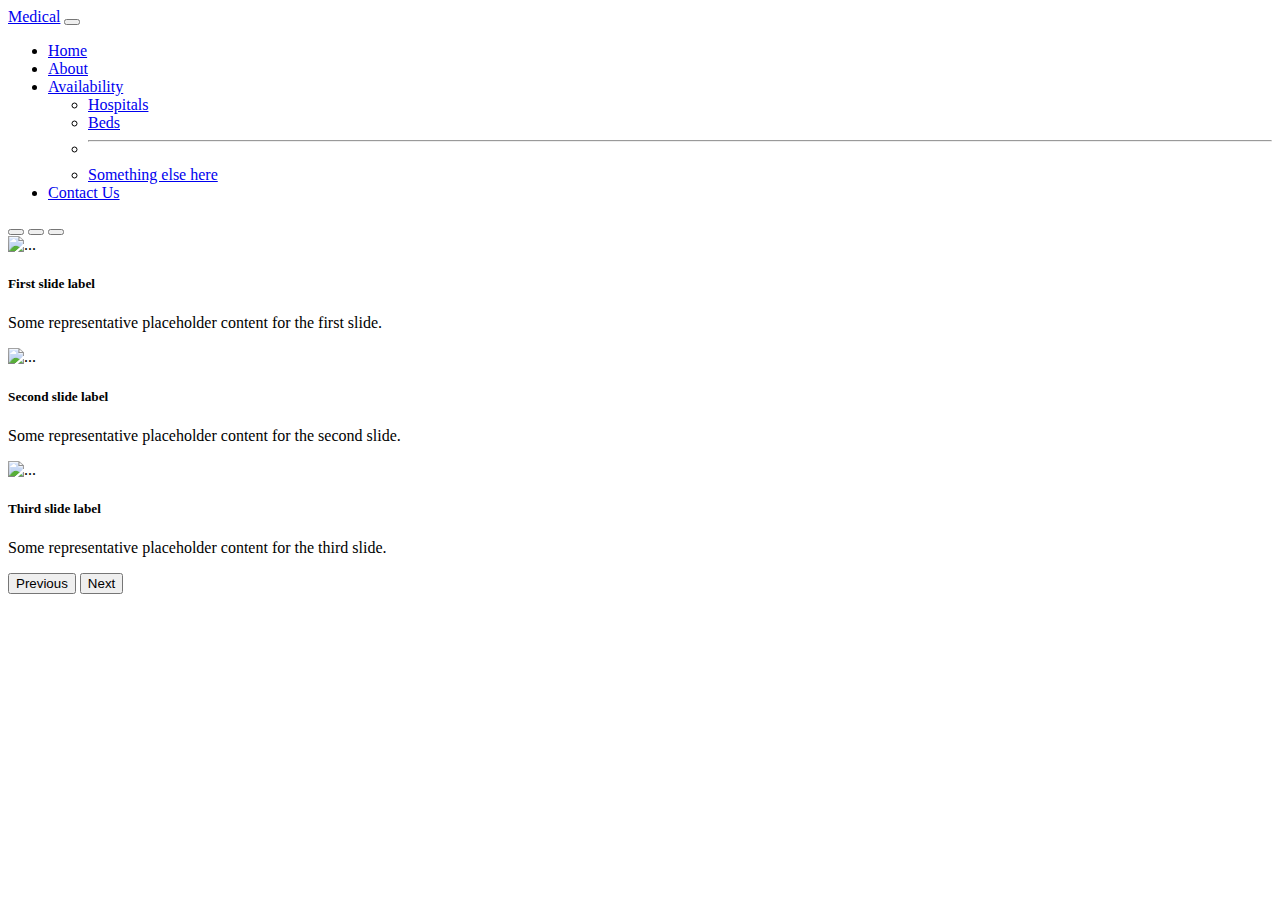
==== index.html @ 0d900bf3 "created nev bar and carosel slider" ====
<!doctype html>
<html lang="en">

<head>
    <!-- Required meta tags -->
    <meta charset="utf-8">
    <meta name="viewport" content="width=device-width, initial-scale=1">

    <!-- Bootstrap CSS -->
    <link href="https://cdn.jsdelivr.net/npm/bootstrap@5.1.0/dist/css/bootstrap.min.css" rel="stylesheet"
        integrity="sha384-KyZXEAg3QhqLMpG8r+8fhAXLRk2vvoC2f3B09zVXn8CA5QIVfZOJ3BCsw2P0p/We" crossorigin="anonymous">

    <title>Covid 19 Hospital Availability</title>
</head>

<body>
    <nav class="navbar navbar-expand-lg navbar-dark bg-dark">
        <div class="container-fluid">
            <a class="navbar-brand" href="#">Medical</a>
            <button class="navbar-toggler" type="button" data-bs-toggle="collapse"
                data-bs-target="#navbarSupportedContent" aria-controls="navbarSupportedContent" aria-expanded="false"
                aria-label="Toggle navigation">
                <span class="navbar-toggler-icon"></span>
            </button>
            <div class="collapse navbar-collapse" id="navbarSupportedContent">
                <ul class="navbar-nav me-auto mb-2 mb-lg-0">
                    <li class="nav-item">
                        <a class="nav-link active" aria-current="page" href="#">Home</a>
                    </li>
                    <li class="nav-item">
                        <a class="nav-link" href="#">About</a>
                    </li>
                    <li class="nav-item dropdown">
                        <a class="nav-link dropdown-toggle" href="#" id="navbarDropdown" role="button"
                            data-bs-toggle="dropdown" aria-expanded="false">
                            Availability
                        </a>
                        <ul class="dropdown-menu" aria-labelledby="navbarDropdown">
                            <li><a class="dropdown-item" href="#">Hospitals</a></li>
                            <li><a class="dropdown-item" href="#">Beds</a></li>
                            <li>
                                <hr class="dropdown-divider">
                            </li>
                            <li><a class="dropdown-item" href="#">Something else here</a></li>
                        </ul>
                    </li>
                    <li class="nav-item">
                        <a class="nav-link" href="#">Contact Us</a>
                    </li>
                </ul>
            </div>
        </div>
    </nav>

    <div id="carouselExampleCaptions" class="carousel slide" data-bs-ride="carousel">
        <div class="carousel-indicators">
            <button type="button" data-bs-target="#carouselExampleCaptions" data-bs-slide-to="0" class="active"
                aria-current="true" aria-label="Slide 1"></button>
            <button type="button" data-bs-target="#carouselExampleCaptions" data-bs-slide-to="1"
                aria-label="Slide 2"></button>
            <button type="button" data-bs-target="#carouselExampleCaptions" data-bs-slide-to="2"
                aria-label="Slide 3"></button>
        </div>
        <div class="carousel-inner">
            <div class="carousel-item active">
                <img src="https://source.unsplash.com/1400x500/?hospital" class="d-block w-100" alt="...">
                <div class="carousel-caption d-none d-md-block">
                    <h5>First slide label</h5>
                    <p>Some representative placeholder content for the first slide.</p>
                </div>
            </div>
            <div class="carousel-item">
                <img src="https://source.unsplash.com/1400x500/?hospital bed" class="d-block w-100" alt="...">
                <div class="carousel-caption d-none d-md-block">
                    <h5>Second slide label</h5>
                    <p>Some representative placeholder content for the second slide.</p>
                </div>
            </div>
            <div class="carousel-item">
                <img src="https://source.unsplash.com/1400x500/?covid 19" class="d-block w-100" alt="...">
                <div class="carousel-caption d-none d-md-block">
                    <h5>Third slide label</h5>
                    <p>Some representative placeholder content for the third slide.</p>
                </div>
            </div>
        </div>
        <button class="carousel-control-prev" type="button" data-bs-target="#carouselExampleCaptions"
            data-bs-slide="prev">
            <span class="carousel-control-prev-icon" aria-hidden="true"></span>
            <span class="visually-hidden">Previous</span>
        </button>
        <button class="carousel-control-next" type="button" data-bs-target="#carouselExampleCaptions"
            data-bs-slide="next">
            <span class="carousel-control-next-icon" aria-hidden="true"></span>
            <span class="visually-hidden">Next</span>
        </button>
    </div>
    
    <script src="https://cdn.jsdelivr.net/npm/@popperjs/core@2.9.3/dist/umd/popper.min.js" integrity="sha384-eMNCOe7tC1doHpGoWe/6oMVemdAVTMs2xqW4mwXrXsW0L84Iytr2wi5v2QjrP/xp" crossorigin="anonymous"></script>
    <script src="https://cdn.jsdelivr.net/npm/bootstrap@5.1.0/dist/js/bootstrap.min.js" integrity="sha384-cn7l7gDp0eyniUwwAZgrzD06kc/tftFf19TOAs2zVinnD/C7E91j9yyk5//jjpt/" crossorigin="anonymous"></script>
    
</body>

</html>
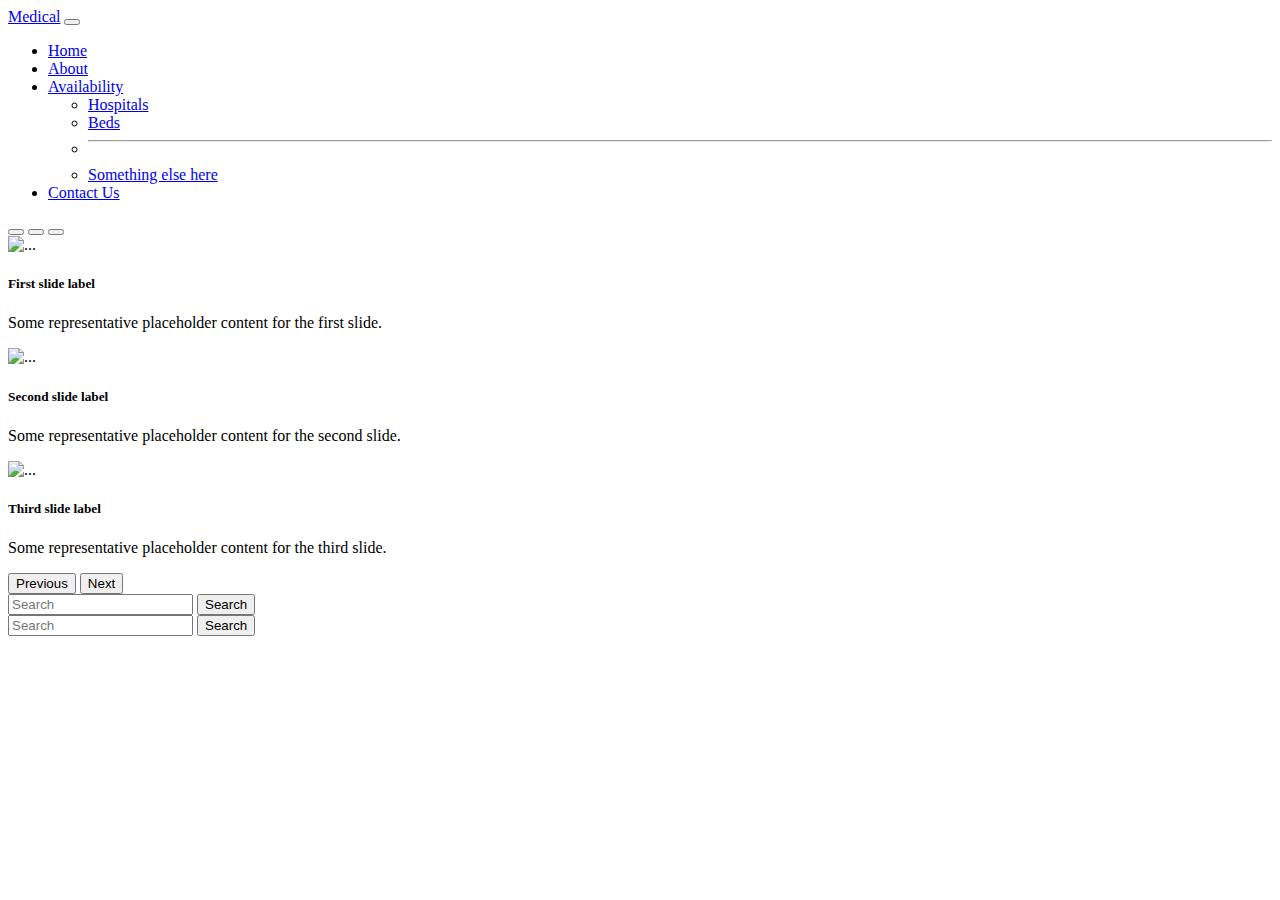
==== commit 4a52736c: "created nev bar and carosel slider" ====
--- a/index.html
+++ b/index.html
@@ -63,21 +63,21 @@
         </div>
         <div class="carousel-inner">
             <div class="carousel-item active">
-                <img src="https://source.unsplash.com/1400x500/?hospital" class="d-block w-100" alt="...">
+                <img src="https://source.unsplash.com/2000x400/?hospital" class="d-block w-100" alt="...">
                 <div class="carousel-caption d-none d-md-block">
                     <h5>First slide label</h5>
                     <p>Some representative placeholder content for the first slide.</p>
                 </div>
             </div>
             <div class="carousel-item">
-                <img src="https://source.unsplash.com/1400x500/?hospital bed" class="d-block w-100" alt="...">
+                <img src="https://source.unsplash.com/2000x400/?hospital" class="d-block w-100" alt="...">
                 <div class="carousel-caption d-none d-md-block">
                     <h5>Second slide label</h5>
                     <p>Some representative placeholder content for the second slide.</p>
                 </div>
             </div>
             <div class="carousel-item">
-                <img src="https://source.unsplash.com/1400x500/?covid 19" class="d-block w-100" alt="...">
+                <img src="https://source.unsplash.com/2000x400/?covid 19" class="d-block w-100" alt="...">
                 <div class="carousel-caption d-none d-md-block">
                     <h5>Third slide label</h5>
                     <p>Some representative placeholder content for the third slide.</p>
@@ -95,10 +95,32 @@
             <span class="visually-hidden">Next</span>
         </button>
     </div>
-    
-    <script src="https://cdn.jsdelivr.net/npm/@popperjs/core@2.9.3/dist/umd/popper.min.js" integrity="sha384-eMNCOe7tC1doHpGoWe/6oMVemdAVTMs2xqW4mwXrXsW0L84Iytr2wi5v2QjrP/xp" crossorigin="anonymous"></script>
-    <script src="https://cdn.jsdelivr.net/npm/bootstrap@5.1.0/dist/js/bootstrap.min.js" integrity="sha384-cn7l7gDp0eyniUwwAZgrzD06kc/tftFf19TOAs2zVinnD/C7E91j9yyk5//jjpt/" crossorigin="anonymous"></script>
-    
+    <nav class="navbar navbar-light bg-light">
+        <div class="container-fluid">
+            <form class="d-flex">
+                <input class="form-control me-2" type="search" placeholder="Search" aria-label="Search">
+                <button class="btn btn-outline-success" type="submit">Search</button>
+            </form>
+        </div>
+    </nav>
+
+
+    <nav class="navbar navbar-light bg-light">
+        <div class="container-fluid">
+            <form class="d-flex">
+                <input class="form-control me-2" type="search" placeholder="Search" aria-label="Search">
+                <button class="btn btn-outline-success" type="submit">Search</button>
+            </form>
+        </div>
+    </nav>
+
+    <script src="https://cdn.jsdelivr.net/npm/@popperjs/core@2.9.3/dist/umd/popper.min.js"
+        integrity="sha384-eMNCOe7tC1doHpGoWe/6oMVemdAVTMs2xqW4mwXrXsW0L84Iytr2wi5v2QjrP/xp"
+        crossorigin="anonymous"></script>
+    <script src="https://cdn.jsdelivr.net/npm/bootstrap@5.1.0/dist/js/bootstrap.min.js"
+        integrity="sha384-cn7l7gDp0eyniUwwAZgrzD06kc/tftFf19TOAs2zVinnD/C7E91j9yyk5//jjpt/"
+        crossorigin="anonymous"></script>
+
 </body>
 
 </html>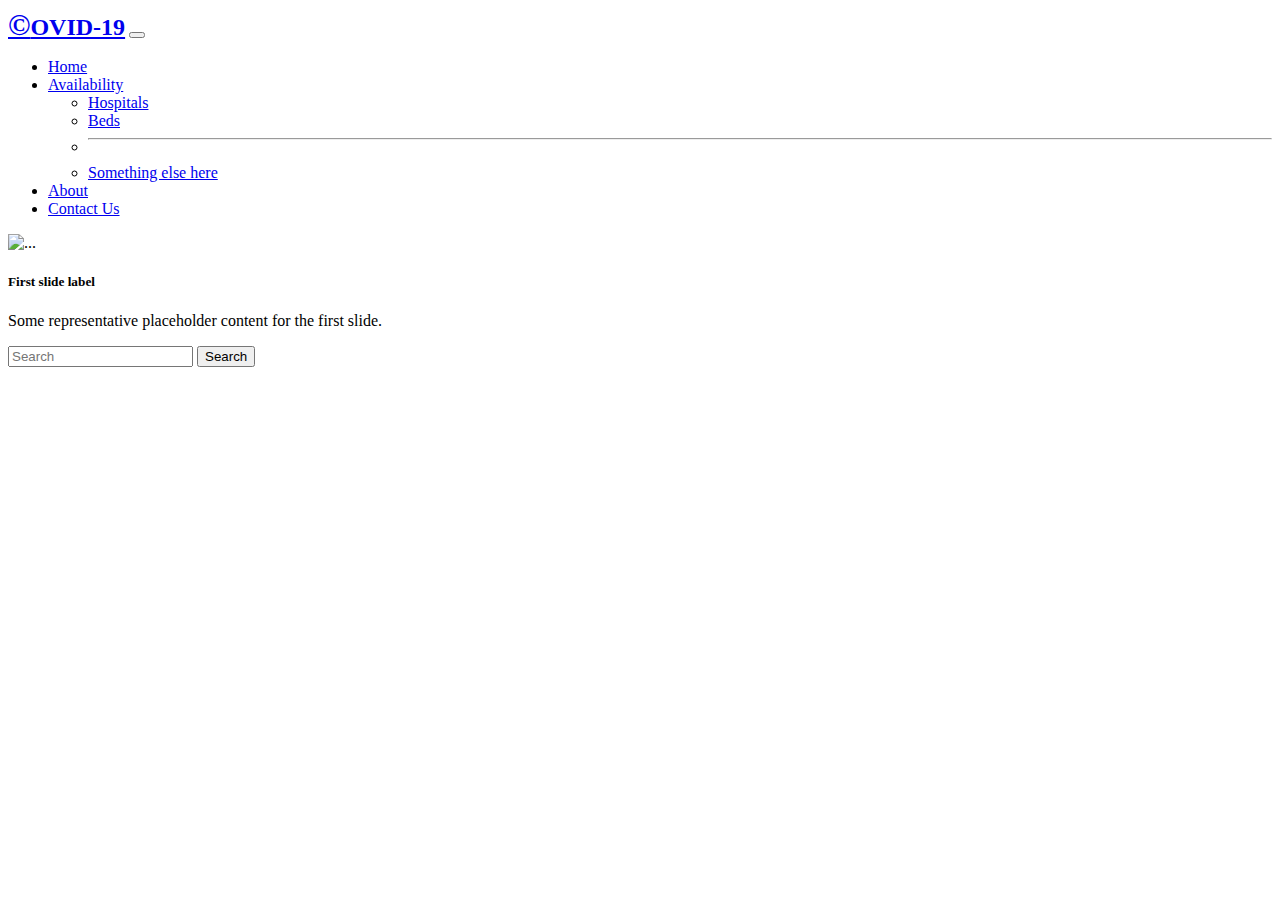
==== commit 23f6fbc4: "-nav_bar_changed to center -added_font-awsome-link -added_2_column_section -removed_carousel and set" ====
--- a/index.html
+++ b/index.html
@@ -8,116 +8,85 @@
 
     <!-- Bootstrap CSS -->
     <link href="https://cdn.jsdelivr.net/npm/bootstrap@5.1.0/dist/css/bootstrap.min.css" rel="stylesheet"
-        integrity="sha384-KyZXEAg3QhqLMpG8r+8fhAXLRk2vvoC2f3B09zVXn8CA5QIVfZOJ3BCsw2P0p/We" crossorigin="anonymous">
-
+          integrity="sha384-KyZXEAg3QhqLMpG8r+8fhAXLRk2vvoC2f3B09zVXn8CA5QIVfZOJ3BCsw2P0p/We" crossorigin="anonymous">
+    <link rel="stylesheet" href="https://maxcdn.bootstrapcdn.com/font-awesome/4.7.0/css/font-awesome.min.css">
     <title>Covid 19 Hospital Availability</title>
 </head>
 
 <body>
-    <nav class="navbar navbar-expand-lg navbar-dark bg-dark">
-        <div class="container-fluid">
-            <a class="navbar-brand" href="#">Medical</a>
-            <button class="navbar-toggler" type="button" data-bs-toggle="collapse"
+<nav class="navbar navbar-expand-md navbar-light bg-white">
+    <div class="container-fluid">
+        <a class="navbar-brand" href="#" style="font-size:24px; font-weight:600;"><span
+                style="font-size:30px;">&copy;</span>OVID-19</a>
+        <button class="navbar-toggler" type="button" data-bs-toggle="collapse"
                 data-bs-target="#navbarSupportedContent" aria-controls="navbarSupportedContent" aria-expanded="false"
                 aria-label="Toggle navigation">
-                <span class="navbar-toggler-icon"></span>
-            </button>
-            <div class="collapse navbar-collapse" id="navbarSupportedContent">
-                <ul class="navbar-nav me-auto mb-2 mb-lg-0">
-                    <li class="nav-item">
-                        <a class="nav-link active" aria-current="page" href="#">Home</a>
-                    </li>
-                    <li class="nav-item">
-                        <a class="nav-link" href="#">About</a>
-                    </li>
-                    <li class="nav-item dropdown">
-                        <a class="nav-link dropdown-toggle" href="#" id="navbarDropdown" role="button"
-                            data-bs-toggle="dropdown" aria-expanded="false">
-                            Availability
-                        </a>
-                        <ul class="dropdown-menu" aria-labelledby="navbarDropdown">
-                            <li><a class="dropdown-item" href="#">Hospitals</a></li>
-                            <li><a class="dropdown-item" href="#">Beds</a></li>
-                            <li>
-                                <hr class="dropdown-divider">
-                            </li>
-                            <li><a class="dropdown-item" href="#">Something else here</a></li>
-                        </ul>
-                    </li>
-                    <li class="nav-item">
-                        <a class="nav-link" href="#">Contact Us</a>
-                    </li>
-                </ul>
+            <span class="navbar-toggler-icon"></span>
+        </button>
+        <div class="collapse navbar-collapse" id="navbarSupportedContent">
+            <ul class="navbar-nav m-auto mb-2 mb-lg-0">
+                <li class="nav-item">
+                    <a class="nav-link active" aria-current="page" href="#">Home</a>
+                </li>
+                <li class="nav-item dropdown">
+                    <a class="nav-link dropdown-toggle" href="#" id="navbarDropdown" role="button"
+                       data-bs-toggle="dropdown" aria-expanded="false">
+                        Availability
+                    </a>
+                    <ul class="dropdown-menu" aria-labelledby="navbarDropdown">
+                        <li><a class="dropdown-item" href="#">Hospitals</a></li>
+                        <li><a class="dropdown-item" href="#">Beds</a></li>
+                        <li>
+                            <hr class="dropdown-divider">
+                        </li>
+                        <li><a class="dropdown-item" href="#">Something else here</a></li>
+                    </ul>
+                </li>
+                <li class="nav-item">
+                    <a class="nav-link" href="#">About</a>
+                </li>
+                <li class="nav-item">
+                    <a class="nav-link" href="#">Contact Us</a>
+                </li>
+            </ul>
+            <ul class="ml-auto">
+                <div style="min-width:150px;"></div>
+            </ul>
+        </div>
+    </div>
+</nav>
+
+<div id="carouselExampleCaptions" class="carousel slide" data-bs-ride="carousel">
+    <div class="carousel-inner">
+        <div class="carousel-item active">
+            <img src="https://source.unsplash.com/2000x400/?hospital" class="d-block w-100" alt="...">
+            <div class="carousel-caption d-none d-md-block">
+                <h5>First slide label</h5>
+                <p>Some representative placeholder content for the first slide.</p>
             </div>
         </div>
-    </nav>
-
-    <div id="carouselExampleCaptions" class="carousel slide" data-bs-ride="carousel">
-        <div class="carousel-indicators">
-            <button type="button" data-bs-target="#carouselExampleCaptions" data-bs-slide-to="0" class="active"
-                aria-current="true" aria-label="Slide 1"></button>
-            <button type="button" data-bs-target="#carouselExampleCaptions" data-bs-slide-to="1"
-                aria-label="Slide 2"></button>
-            <button type="button" data-bs-target="#carouselExampleCaptions" data-bs-slide-to="2"
-                aria-label="Slide 3"></button>
-        </div>
-        <div class="carousel-inner">
-            <div class="carousel-item active">
-                <img src="https://source.unsplash.com/2000x400/?hospital" class="d-block w-100" alt="...">
-                <div class="carousel-caption d-none d-md-block">
-                    <h5>First slide label</h5>
-                    <p>Some representative placeholder content for the first slide.</p>
-                </div>
-            </div>
-            <div class="carousel-item">
-                <img src="https://source.unsplash.com/2000x400/?hospital" class="d-block w-100" alt="...">
-                <div class="carousel-caption d-none d-md-block">
-                    <h5>Second slide label</h5>
-                    <p>Some representative placeholder content for the second slide.</p>
-                </div>
-            </div>
-            <div class="carousel-item">
-                <img src="https://source.unsplash.com/2000x400/?covid 19" class="d-block w-100" alt="...">
-                <div class="carousel-caption d-none d-md-block">
-                    <h5>Third slide label</h5>
-                    <p>Some representative placeholder content for the third slide.</p>
-                </div>
+    </div>
+</div>
+<div class="container my-5">
+    <div class="row">
+        <div class="col-12 col-md-6">
+            <div class="container-fluid">
+                <form class="d-flex">
+                    <input class="form-control me-2" type="search" placeholder="Search" aria-label="Search">
+                    <button class="btn btn-outline-success" type="submit">Search</button>
+                </form>
             </div>
         </div>
-        <button class="carousel-control-prev" type="button" data-bs-target="#carouselExampleCaptions"
-            data-bs-slide="prev">
-            <span class="carousel-control-prev-icon" aria-hidden="true"></span>
-            <span class="visually-hidden">Previous</span>
-        </button>
-        <button class="carousel-control-next" type="button" data-bs-target="#carouselExampleCaptions"
-            data-bs-slide="next">
-            <span class="carousel-control-next-icon" aria-hidden="true"></span>
-            <span class="visually-hidden">Next</span>
-        </button>
+        <div class="col-12 col-md-6">
+
+        </div>
     </div>
-    <nav class="navbar navbar-light bg-light">
-        <div class="container-fluid">
-            <form class="d-flex">
-                <input class="form-control me-2" type="search" placeholder="Search" aria-label="Search">
-                <button class="btn btn-outline-success" type="submit">Search</button>
-            </form>
-        </div>
-    </nav>
+</div>
 
-
-    <nav class="navbar navbar-light bg-light">
-        <div class="container-fluid">
-            <form class="d-flex">
-                <input class="form-control me-2" type="search" placeholder="Search" aria-label="Search">
-                <button class="btn btn-outline-success" type="submit">Search</button>
-            </form>
-        </div>
-    </nav>
-
-    <script src="https://cdn.jsdelivr.net/npm/@popperjs/core@2.9.3/dist/umd/popper.min.js"
+<script src="https://cdn.jsdelivr.net/npm/@popperjs/core@2.9.3/dist/umd/popper.min.js"
         integrity="sha384-eMNCOe7tC1doHpGoWe/6oMVemdAVTMs2xqW4mwXrXsW0L84Iytr2wi5v2QjrP/xp"
         crossorigin="anonymous"></script>
-    <script src="https://cdn.jsdelivr.net/npm/bootstrap@5.1.0/dist/js/bootstrap.min.js"
+<script src="https://cdn.jsdelivr.net/npm/bootstrap@5.1.0/dist/js/bootstrap.min.js"
         integrity="sha384-cn7l7gDp0eyniUwwAZgrzD06kc/tftFf19TOAs2zVinnD/C7E91j9yyk5//jjpt/"
         crossorigin="anonymous"></script>
 
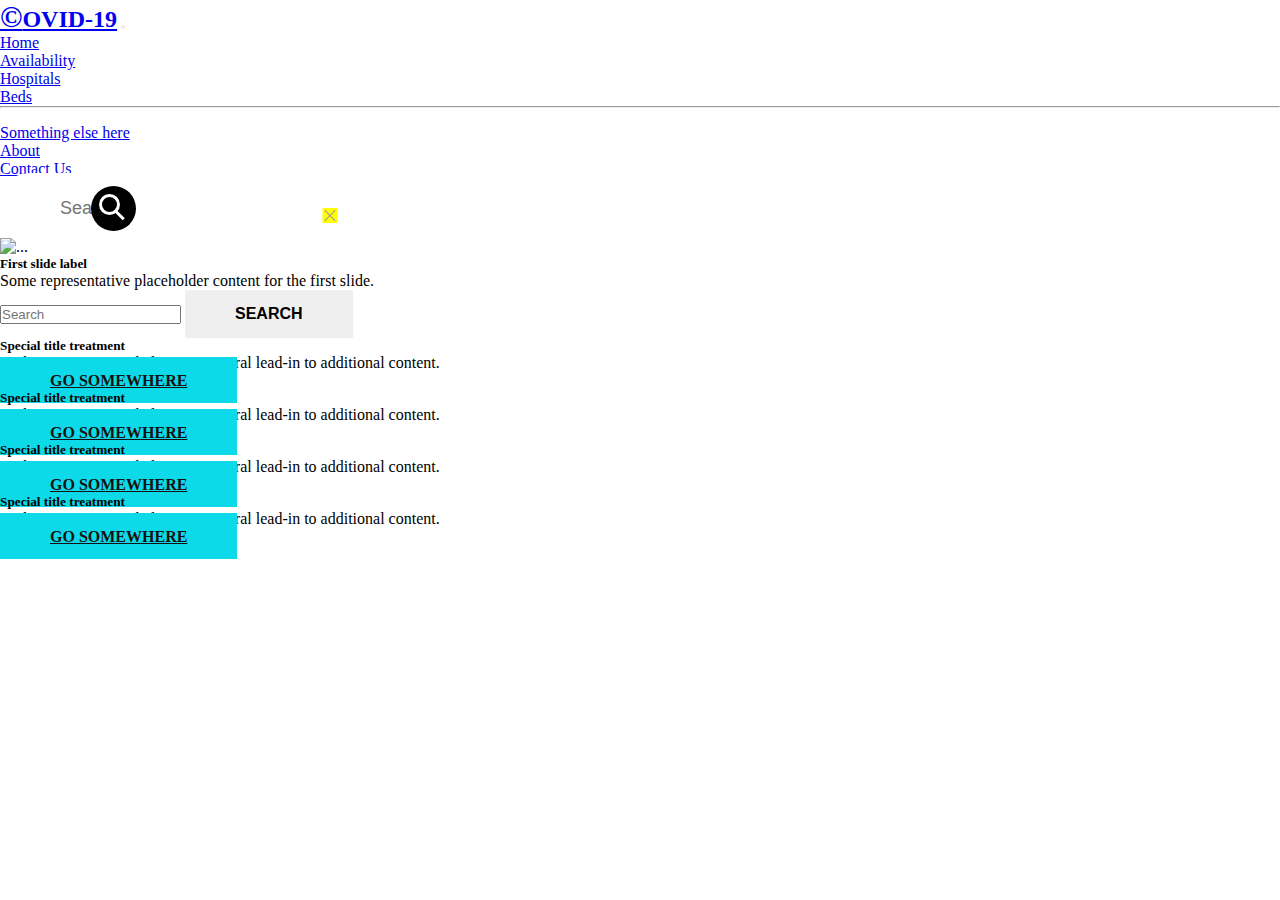
==== commit cb2a2437: "search and card" ====
--- a/index.html
+++ b/index.html
@@ -8,87 +8,145 @@
 
     <!-- Bootstrap CSS -->
     <link href="https://cdn.jsdelivr.net/npm/bootstrap@5.1.0/dist/css/bootstrap.min.css" rel="stylesheet"
-          integrity="sha384-KyZXEAg3QhqLMpG8r+8fhAXLRk2vvoC2f3B09zVXn8CA5QIVfZOJ3BCsw2P0p/We" crossorigin="anonymous">
+        integrity="sha384-KyZXEAg3QhqLMpG8r+8fhAXLRk2vvoC2f3B09zVXn8CA5QIVfZOJ3BCsw2P0p/We" crossorigin="anonymous">
     <link rel="stylesheet" href="https://maxcdn.bootstrapcdn.com/font-awesome/4.7.0/css/font-awesome.min.css">
     <title>Covid 19 Hospital Availability</title>
+    <link rel="stylesheet" href="./css/style.css">
 </head>
 
 <body>
-<nav class="navbar navbar-expand-md navbar-light bg-white">
-    <div class="container-fluid">
-        <a class="navbar-brand" href="#" style="font-size:24px; font-weight:600;"><span
-                style="font-size:30px;">&copy;</span>OVID-19</a>
-        <button class="navbar-toggler" type="button" data-bs-toggle="collapse"
+    <nav class="navbar navbar-expand-md navbar-light bg-white">
+        <div class="container-fluid">
+            <a class="navbar-brand" href="#" style="font-size:24px; font-weight:600;"><span
+                    style="font-size:30px;">&copy;</span>OVID-19</a>
+            <button class="navbar-toggler" type="button" data-bs-toggle="collapse"
                 data-bs-target="#navbarSupportedContent" aria-controls="navbarSupportedContent" aria-expanded="false"
                 aria-label="Toggle navigation">
-            <span class="navbar-toggler-icon"></span>
-        </button>
-        <div class="collapse navbar-collapse" id="navbarSupportedContent">
-            <ul class="navbar-nav m-auto mb-2 mb-lg-0">
-                <li class="nav-item">
-                    <a class="nav-link active" aria-current="page" href="#">Home</a>
-                </li>
-                <li class="nav-item dropdown">
-                    <a class="nav-link dropdown-toggle" href="#" id="navbarDropdown" role="button"
-                       data-bs-toggle="dropdown" aria-expanded="false">
-                        Availability
-                    </a>
-                    <ul class="dropdown-menu" aria-labelledby="navbarDropdown">
-                        <li><a class="dropdown-item" href="#">Hospitals</a></li>
-                        <li><a class="dropdown-item" href="#">Beds</a></li>
-                        <li>
-                            <hr class="dropdown-divider">
-                        </li>
-                        <li><a class="dropdown-item" href="#">Something else here</a></li>
-                    </ul>
-                </li>
-                <li class="nav-item">
-                    <a class="nav-link" href="#">About</a>
-                </li>
-                <li class="nav-item">
-                    <a class="nav-link" href="#">Contact Us</a>
-                </li>
-            </ul>
-            <ul class="ml-auto">
-                <div style="min-width:150px;"></div>
-            </ul>
+                <span class="navbar-toggler-icon"></span>
+            </button>
+            <div class="collapse navbar-collapse" id="navbarSupportedContent">
+                <ul class="navbar-nav m-auto mb-2 mb-lg-0">
+                    <li class="nav-item">
+                        <a class="nav-link active" aria-current="page" href="#">Home</a>
+                    </li>
+                    <li class="nav-item dropdown">
+                        <a class="nav-link dropdown-toggle" href="#" id="navbarDropdown" role="button"
+                            data-bs-toggle="dropdown" aria-expanded="false">
+                            Availability
+                        </a>
+                        <ul class="dropdown-menu" aria-labelledby="navbarDropdown">
+                            <li><a class="dropdown-item" href="#">Hospitals</a></li>
+                            <li><a class="dropdown-item" href="#">Beds</a></li>
+                            <li>
+                                <hr class="dropdown-divider">
+                            </li>
+                            <li><a class="dropdown-item" href="#">Something else here</a></li>
+                        </ul>
+                    </li>
+                    <li class="nav-item">
+                        <a class="nav-link" href="#">About</a>
+                    </li>
+                    <li class="nav-item">
+                        <a class="nav-link" href="#">Contact Us</a>
+                    </li>
+                </ul>
+                <ul class="ml-auto">
+                    <div style="min-width:150px;"></div>
+                </ul>
+            </div>
         </div>
-    </div>
-</nav>
+        <div class="search">
+            <div class="icon"></div>
+            <div class="input">
+                <input type="text" placeholder="Search" id="mysearch">
+            </div>
+            <span class="clear" onclick="document.getElementById('mysearch').value = ''"></span>
+        </div>
 
-<div id="carouselExampleCaptions" class="carousel slide" data-bs-ride="carousel">
-    <div class="carousel-inner">
-        <div class="carousel-item active">
-            <img src="https://source.unsplash.com/2000x400/?hospital" class="d-block w-100" alt="...">
-            <div class="carousel-caption d-none d-md-block">
-                <h5>First slide label</h5>
-                <p>Some representative placeholder content for the first slide.</p>
+        <script>
+            const icon = document.querySelector('.icon');
+            const search = document.querySelector('.search');
+            icon.onclick = function () {
+                search.classlist.toggle('active')
+            }
+        </script>
+    </nav>
+
+    <div id="carouselExampleCaptions" class="carousel slide" data-bs-ride="carousel">
+        <div class="carousel-inner">
+            <div class="carousel-item active">
+                <img src="https://source.unsplash.com/2000x400/?hospital" class="d-block w-100" alt="...">
+                <div class="carousel-caption d-none d-md-block">
+                    <h5>First slide label</h5>
+                    <p>Some representative placeholder content for the first slide.</p>
+                </div>
             </div>
         </div>
     </div>
-</div>
-<div class="container my-5">
-    <div class="row">
-        <div class="col-12 col-md-6">
-            <div class="container-fluid">
-                <form class="d-flex">
-                    <input class="form-control me-2" type="search" placeholder="Search" aria-label="Search">
-                    <button class="btn btn-outline-success" type="submit">Search</button>
-                </form>
+    <div class="container my-5">
+        <div class="row">
+            <div class="col-12 col-md-6">
+                <div class="container-fluid">
+                    <form class="d-flex">
+                        <input class="form-control me-2" type="search" placeholder="Search" aria-label="Search">
+                        <button class="btn btn-outline-success" type="submit">Search</button>
+                    </form>
+                </div>
+            </div>
+            <div class="col-12 col-md-6">
+
             </div>
         </div>
-        <div class="col-12 col-md-6">
+    </div>
 
-        </div>
-    </div>
-</div>
-
-<script src="https://cdn.jsdelivr.net/npm/@popperjs/core@2.9.3/dist/umd/popper.min.js"
+    <script src="https://cdn.jsdelivr.net/npm/@popperjs/core@2.9.3/dist/umd/popper.min.js"
         integrity="sha384-eMNCOe7tC1doHpGoWe/6oMVemdAVTMs2xqW4mwXrXsW0L84Iytr2wi5v2QjrP/xp"
         crossorigin="anonymous"></script>
-<script src="https://cdn.jsdelivr.net/npm/bootstrap@5.1.0/dist/js/bootstrap.min.js"
+    <script src="https://cdn.jsdelivr.net/npm/bootstrap@5.1.0/dist/js/bootstrap.min.js"
         integrity="sha384-cn7l7gDp0eyniUwwAZgrzD06kc/tftFf19TOAs2zVinnD/C7E91j9yyk5//jjpt/"
         crossorigin="anonymous"></script>
+
+        <div class="row">
+            <div class="col-sm-2">
+              <div class="card">
+                <div class="card-body">
+                  <h5 class="card-title">Special title treatment</h5>
+                  <p class="card-text">With supporting text below as a natural lead-in to additional content.</p>
+                  <a href="#" class="btn btn-primary">Go somewhere</a>
+                </div>
+              </div>
+            </div>
+            <div class="col-sm-2">
+              <div class="card">
+                <div class="card-body">
+                  <h5 class="card-title">Special title treatment</h5>
+                  <p class="card-text">With supporting text below as a natural lead-in to additional content.</p>
+                  <a href="#" class="btn btn-primary">Go somewhere</a>
+                </div>
+              </div>
+            </div>
+          </div>
+
+          <div class="row">
+            <div class="col-sm-2">
+              <div class="card">
+                <div class="card-body">
+                  <h5 class="card-title">Special title treatment</h5>
+                  <p class="card-text">With supporting text below as a natural lead-in to additional content.</p>
+                  <a href="#" class="btn btn-primary">Go somewhere</a>
+                </div>
+              </div>
+            </div>
+            <div class="col-sm-2">
+              <div class="card">
+                <div class="card-body">
+                  <h5 class="card-title">Special title treatment</h5>
+                  <p class="card-text">With supporting text below as a natural lead-in to additional content.</p>
+                  <a href="#" class="btn btn-primary">Go somewhere</a>
+                </div>
+              </div>
+            </div>
+          </div>
 
 </body>
 
--- a/css/style.css
+++ b/css/style.css
@@ -0,0 +1,189 @@
+@import 'utilities.css';
+:root{
+    --primary: rgb(12, 218, 233);
+    --dark: rgb(0, 0, 0);
+    --pure:rgb(255, 255, 255);
+    --ternary: rgb(124, 78, 93);
+    --light: #eff5e3ec;
+    --secondary: rgb(19, 17, 17);
+
+}
+html{
+    scroll-behavior: smooth;
+}
+*{
+    padding: 0;
+    margin: 0;
+    box-sizing: border-box;
+    --webkit-font-smotthing:antialiased; 
+}
+
+section{
+    padding: 6rem 0;
+}
+
+section.about .about-me-img{
+    height: 450px;
+    padding: 2rem;
+    margin-left: 15rem;
+}
+
+section.about h1{
+    margin-bottom: 1rem;
+    font-size: 2rem;
+    font-weight: 400;
+   
+}
+section.about h1 span{
+    color: var(--primary);
+}
+
+section.about h3{
+    font-size: 1rem;
+    margin-bottom: 1rem;
+    font-weight: 400;
+}
+section.about p{
+    color: var(--ternary);
+    line-height: 1.9;
+    margin-bottom: 2rem;
+    font-size: 1.2rem;
+    margin-right: 20rem;
+    
+}
+
+section.about .social{
+    display: flex;
+}
+
+.section-heading{
+    color: var(--secondary);
+    text-align: center;
+    margin-bottom: 1rem;
+    line-height: 0.5;
+}
+.section-heading span{
+    color: var(--primary);
+
+}
+
+.section-heading + p {
+    color: var(--ternary);
+    margin-bottom: 8rem;    
+    text-align: center;
+
+}
+
+.search
+{
+    position: relative;
+    width: 360px;
+    height: 60px;
+    background: #fff;
+    border-radius: 60px;
+    transition: 0.5s;
+    box-shadow: 0 0 0 5px white;
+   overflow: hidden;
+   
+}
+
+.search.active
+{
+    width: 360px;
+}
+
+.search .icon 
+{
+    position: absolute;
+    top: 0.5rem;
+    right: 14rem;
+    width: 45px;
+    height: 45px;
+    background:black;
+    border-radius: 60px;
+    display: flex;
+    justify-content: center;
+    align-items: center;
+    z-index: 1000;
+    cursor: pointer;
+}
+
+.search .icon::before
+{
+    content: '';
+    position: absolute;
+    width: 15px;
+    height: 15px;
+    border: 3px solid #fff;
+    border-radius: 50%;
+    transform: translate(-4px,-4px);
+}
+
+.search .icon::after
+{
+    content: '';
+    position: absolute;
+    width: 3px;
+    height: 12px;
+    background:  #fff;
+    transform: translate(6px,6px) rotate(315deg);
+}
+
+.search .input
+{
+    position: relative;
+    width: 300px;
+    height: 60px;
+    left: 60px;
+    display: flex;
+    justify-content: center;
+    align-items: center;
+}
+
+.search .input input
+{
+    position: absolute;
+    top: 0;
+    width: 100%;
+    height: 100%;
+    border: none;
+    outline: none;
+    font-size: 18px;
+    padding: 10px 0;
+}
+
+.clear
+{
+    position: absolute;
+    top: 50%;
+    transform: translate(-50%);
+    width: 15px;
+    height: 15px;
+    right: 15px;
+    background: #ff0;
+    cursor: pointer;
+    display: flex;
+    justify-content: center;
+    align-items: center;
+
+}
+
+.clear::before
+{
+    position: absolute;
+    content: '';
+    width: 1px;
+    height: 15px;
+    background: #999;
+    transform: rotate(45deg);
+}
+
+.clear::after
+{
+    position: absolute;
+    content: '';
+    width: 1px;
+    height: 15px;
+    background: #999;
+    transform: rotate(315deg);
+}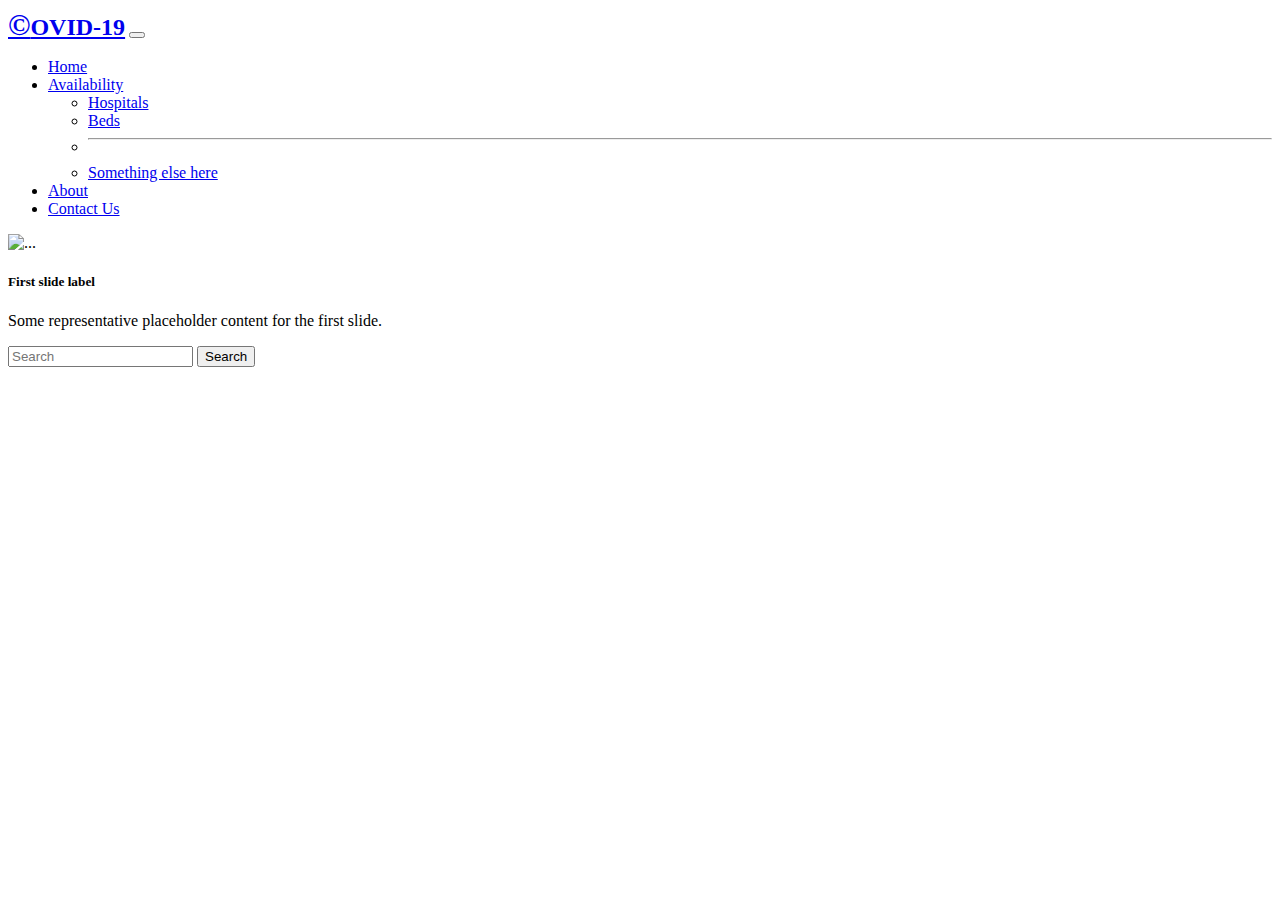
==== commit 7bbe7a9e: "Merge branch 'stage' into bugfix/adding_git_ignore" ====
--- a/index.html
+++ b/index.html
@@ -8,145 +8,87 @@
 
     <!-- Bootstrap CSS -->
     <link href="https://cdn.jsdelivr.net/npm/bootstrap@5.1.0/dist/css/bootstrap.min.css" rel="stylesheet"
-        integrity="sha384-KyZXEAg3QhqLMpG8r+8fhAXLRk2vvoC2f3B09zVXn8CA5QIVfZOJ3BCsw2P0p/We" crossorigin="anonymous">
+          integrity="sha384-KyZXEAg3QhqLMpG8r+8fhAXLRk2vvoC2f3B09zVXn8CA5QIVfZOJ3BCsw2P0p/We" crossorigin="anonymous">
     <link rel="stylesheet" href="https://maxcdn.bootstrapcdn.com/font-awesome/4.7.0/css/font-awesome.min.css">
     <title>Covid 19 Hospital Availability</title>
-    <link rel="stylesheet" href="./css/style.css">
 </head>
 
 <body>
-    <nav class="navbar navbar-expand-md navbar-light bg-white">
-        <div class="container-fluid">
-            <a class="navbar-brand" href="#" style="font-size:24px; font-weight:600;"><span
-                    style="font-size:30px;">&copy;</span>OVID-19</a>
-            <button class="navbar-toggler" type="button" data-bs-toggle="collapse"
+<nav class="navbar navbar-expand-md navbar-light bg-white">
+    <div class="container-fluid">
+        <a class="navbar-brand" href="#" style="font-size:24px; font-weight:600;"><span
+                style="font-size:30px;">&copy;</span>OVID-19</a>
+        <button class="navbar-toggler" type="button" data-bs-toggle="collapse"
                 data-bs-target="#navbarSupportedContent" aria-controls="navbarSupportedContent" aria-expanded="false"
                 aria-label="Toggle navigation">
-                <span class="navbar-toggler-icon"></span>
-            </button>
-            <div class="collapse navbar-collapse" id="navbarSupportedContent">
-                <ul class="navbar-nav m-auto mb-2 mb-lg-0">
-                    <li class="nav-item">
-                        <a class="nav-link active" aria-current="page" href="#">Home</a>
-                    </li>
-                    <li class="nav-item dropdown">
-                        <a class="nav-link dropdown-toggle" href="#" id="navbarDropdown" role="button"
-                            data-bs-toggle="dropdown" aria-expanded="false">
-                            Availability
-                        </a>
-                        <ul class="dropdown-menu" aria-labelledby="navbarDropdown">
-                            <li><a class="dropdown-item" href="#">Hospitals</a></li>
-                            <li><a class="dropdown-item" href="#">Beds</a></li>
-                            <li>
-                                <hr class="dropdown-divider">
-                            </li>
-                            <li><a class="dropdown-item" href="#">Something else here</a></li>
-                        </ul>
-                    </li>
-                    <li class="nav-item">
-                        <a class="nav-link" href="#">About</a>
-                    </li>
-                    <li class="nav-item">
-                        <a class="nav-link" href="#">Contact Us</a>
-                    </li>
-                </ul>
-                <ul class="ml-auto">
-                    <div style="min-width:150px;"></div>
-                </ul>
-            </div>
+            <span class="navbar-toggler-icon"></span>
+        </button>
+        <div class="collapse navbar-collapse" id="navbarSupportedContent">
+            <ul class="navbar-nav m-auto mb-2 mb-lg-0">
+                <li class="nav-item">
+                    <a class="nav-link active" aria-current="page" href="#">Home</a>
+                </li>
+                <li class="nav-item dropdown">
+                    <a class="nav-link dropdown-toggle" href="#" id="navbarDropdown" role="button"
+                       data-bs-toggle="dropdown" aria-expanded="false">
+                        Availability
+                    </a>
+                    <ul class="dropdown-menu" aria-labelledby="navbarDropdown">
+                        <li><a class="dropdown-item" href="#">Hospitals</a></li>
+                        <li><a class="dropdown-item" href="#">Beds</a></li>
+                        <li>
+                            <hr class="dropdown-divider">
+                        </li>
+                        <li><a class="dropdown-item" href="#">Something else here</a></li>
+                    </ul>
+                </li>
+                <li class="nav-item">
+                    <a class="nav-link" href="#">About</a>
+                </li>
+                <li class="nav-item">
+                    <a class="nav-link" href="#">Contact Us</a>
+                </li>
+            </ul>
+            <ul class="ml-auto">
+                <div style="min-width:150px;"></div>
+            </ul>
         </div>
-        <div class="search">
-            <div class="icon"></div>
-            <div class="input">
-                <input type="text" placeholder="Search" id="mysearch">
-            </div>
-            <span class="clear" onclick="document.getElementById('mysearch').value = ''"></span>
-        </div>
+    </div>
+</nav>
 
-        <script>
-            const icon = document.querySelector('.icon');
-            const search = document.querySelector('.search');
-            icon.onclick = function () {
-                search.classlist.toggle('active')
-            }
-        </script>
-    </nav>
-
-    <div id="carouselExampleCaptions" class="carousel slide" data-bs-ride="carousel">
-        <div class="carousel-inner">
-            <div class="carousel-item active">
-                <img src="https://source.unsplash.com/2000x400/?hospital" class="d-block w-100" alt="...">
-                <div class="carousel-caption d-none d-md-block">
-                    <h5>First slide label</h5>
-                    <p>Some representative placeholder content for the first slide.</p>
-                </div>
+<div id="carouselExampleCaptions" class="carousel slide" data-bs-ride="carousel">
+    <div class="carousel-inner">
+        <div class="carousel-item active">
+            <img src="https://source.unsplash.com/2000x400/?hospital" class="d-block w-100" alt="...">
+            <div class="carousel-caption d-none d-md-block">
+                <h5>First slide label</h5>
+                <p>Some representative placeholder content for the first slide.</p>
             </div>
         </div>
     </div>
-    <div class="container my-5">
-        <div class="row">
-            <div class="col-12 col-md-6">
-                <div class="container-fluid">
-                    <form class="d-flex">
-                        <input class="form-control me-2" type="search" placeholder="Search" aria-label="Search">
-                        <button class="btn btn-outline-success" type="submit">Search</button>
-                    </form>
-                </div>
-            </div>
-            <div class="col-12 col-md-6">
-
+</div>
+<div class="container my-5">
+    <div class="row">
+        <div class="col-12 col-md-6">
+            <div class="container-fluid">
+                <form class="d-flex">
+                    <input class="form-control me-2" type="search" placeholder="Search" aria-label="Search">
+                    <button class="btn btn-outline-success" type="submit">Search</button>
+                </form>
             </div>
         </div>
+        <div class="col-12 col-md-6">
+
+        </div>
     </div>
+</div>
 
-    <script src="https://cdn.jsdelivr.net/npm/@popperjs/core@2.9.3/dist/umd/popper.min.js"
+<script src="https://cdn.jsdelivr.net/npm/@popperjs/core@2.9.3/dist/umd/popper.min.js"
         integrity="sha384-eMNCOe7tC1doHpGoWe/6oMVemdAVTMs2xqW4mwXrXsW0L84Iytr2wi5v2QjrP/xp"
         crossorigin="anonymous"></script>
-    <script src="https://cdn.jsdelivr.net/npm/bootstrap@5.1.0/dist/js/bootstrap.min.js"
+<script src="https://cdn.jsdelivr.net/npm/bootstrap@5.1.0/dist/js/bootstrap.min.js"
         integrity="sha384-cn7l7gDp0eyniUwwAZgrzD06kc/tftFf19TOAs2zVinnD/C7E91j9yyk5//jjpt/"
         crossorigin="anonymous"></script>
-
-        <div class="row">
-            <div class="col-sm-2">
-              <div class="card">
-                <div class="card-body">
-                  <h5 class="card-title">Special title treatment</h5>
-                  <p class="card-text">With supporting text below as a natural lead-in to additional content.</p>
-                  <a href="#" class="btn btn-primary">Go somewhere</a>
-                </div>
-              </div>
-            </div>
-            <div class="col-sm-2">
-              <div class="card">
-                <div class="card-body">
-                  <h5 class="card-title">Special title treatment</h5>
-                  <p class="card-text">With supporting text below as a natural lead-in to additional content.</p>
-                  <a href="#" class="btn btn-primary">Go somewhere</a>
-                </div>
-              </div>
-            </div>
-          </div>
-
-          <div class="row">
-            <div class="col-sm-2">
-              <div class="card">
-                <div class="card-body">
-                  <h5 class="card-title">Special title treatment</h5>
-                  <p class="card-text">With supporting text below as a natural lead-in to additional content.</p>
-                  <a href="#" class="btn btn-primary">Go somewhere</a>
-                </div>
-              </div>
-            </div>
-            <div class="col-sm-2">
-              <div class="card">
-                <div class="card-body">
-                  <h5 class="card-title">Special title treatment</h5>
-                  <p class="card-text">With supporting text below as a natural lead-in to additional content.</p>
-                  <a href="#" class="btn btn-primary">Go somewhere</a>
-                </div>
-              </div>
-            </div>
-          </div>
 
 </body>
 
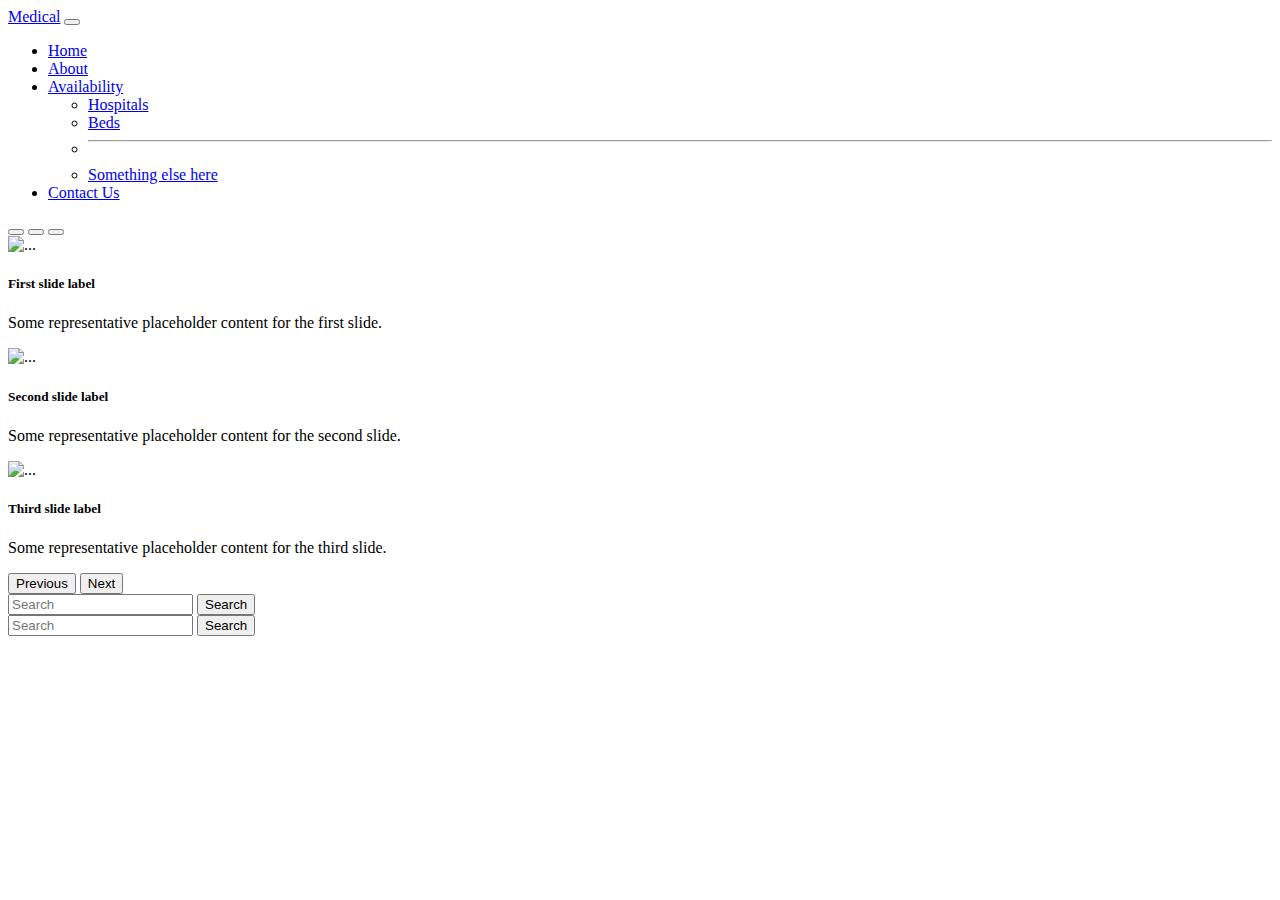
==== commit 9d27862a: "Merge branch 'feature/about-us' of https://github.com/Subhrans/Covid19_hospital_availability into bu" ====
--- a/index.html
+++ b/index.html
@@ -8,85 +8,116 @@
 
     <!-- Bootstrap CSS -->
     <link href="https://cdn.jsdelivr.net/npm/bootstrap@5.1.0/dist/css/bootstrap.min.css" rel="stylesheet"
-          integrity="sha384-KyZXEAg3QhqLMpG8r+8fhAXLRk2vvoC2f3B09zVXn8CA5QIVfZOJ3BCsw2P0p/We" crossorigin="anonymous">
-    <link rel="stylesheet" href="https://maxcdn.bootstrapcdn.com/font-awesome/4.7.0/css/font-awesome.min.css">
+        integrity="sha384-KyZXEAg3QhqLMpG8r+8fhAXLRk2vvoC2f3B09zVXn8CA5QIVfZOJ3BCsw2P0p/We" crossorigin="anonymous">
+
     <title>Covid 19 Hospital Availability</title>
 </head>
 
 <body>
-<nav class="navbar navbar-expand-md navbar-light bg-white">
-    <div class="container-fluid">
-        <a class="navbar-brand" href="#" style="font-size:24px; font-weight:600;"><span
-                style="font-size:30px;">&copy;</span>OVID-19</a>
-        <button class="navbar-toggler" type="button" data-bs-toggle="collapse"
+    <nav class="navbar navbar-expand-lg navbar-dark bg-dark">
+        <div class="container-fluid">
+            <a class="navbar-brand" href="#">Medical</a>
+            <button class="navbar-toggler" type="button" data-bs-toggle="collapse"
                 data-bs-target="#navbarSupportedContent" aria-controls="navbarSupportedContent" aria-expanded="false"
                 aria-label="Toggle navigation">
-            <span class="navbar-toggler-icon"></span>
-        </button>
-        <div class="collapse navbar-collapse" id="navbarSupportedContent">
-            <ul class="navbar-nav m-auto mb-2 mb-lg-0">
-                <li class="nav-item">
-                    <a class="nav-link active" aria-current="page" href="#">Home</a>
-                </li>
-                <li class="nav-item dropdown">
-                    <a class="nav-link dropdown-toggle" href="#" id="navbarDropdown" role="button"
-                       data-bs-toggle="dropdown" aria-expanded="false">
-                        Availability
-                    </a>
-                    <ul class="dropdown-menu" aria-labelledby="navbarDropdown">
-                        <li><a class="dropdown-item" href="#">Hospitals</a></li>
-                        <li><a class="dropdown-item" href="#">Beds</a></li>
-                        <li>
-                            <hr class="dropdown-divider">
-                        </li>
-                        <li><a class="dropdown-item" href="#">Something else here</a></li>
-                    </ul>
-                </li>
-                <li class="nav-item">
-                    <a class="nav-link" href="#">About</a>
-                </li>
-                <li class="nav-item">
-                    <a class="nav-link" href="#">Contact Us</a>
-                </li>
-            </ul>
-            <ul class="ml-auto">
-                <div style="min-width:150px;"></div>
-            </ul>
-        </div>
-    </div>
-</nav>
-
-<div id="carouselExampleCaptions" class="carousel slide" data-bs-ride="carousel">
-    <div class="carousel-inner">
-        <div class="carousel-item active">
-            <img src="https://source.unsplash.com/2000x400/?hospital" class="d-block w-100" alt="...">
-            <div class="carousel-caption d-none d-md-block">
-                <h5>First slide label</h5>
-                <p>Some representative placeholder content for the first slide.</p>
+                <span class="navbar-toggler-icon"></span>
+            </button>
+            <div class="collapse navbar-collapse" id="navbarSupportedContent">
+                <ul class="navbar-nav me-auto mb-2 mb-lg-0">
+                    <li class="nav-item">
+                        <a class="nav-link active" aria-current="page" href="#">Home</a>
+                    </li>
+                    <li class="nav-item">
+                        <a class="nav-link" href="#">About</a>
+                    </li>
+                    <li class="nav-item dropdown">
+                        <a class="nav-link dropdown-toggle" href="#" id="navbarDropdown" role="button"
+                            data-bs-toggle="dropdown" aria-expanded="false">
+                            Availability
+                        </a>
+                        <ul class="dropdown-menu" aria-labelledby="navbarDropdown">
+                            <li><a class="dropdown-item" href="#">Hospitals</a></li>
+                            <li><a class="dropdown-item" href="#">Beds</a></li>
+                            <li>
+                                <hr class="dropdown-divider">
+                            </li>
+                            <li><a class="dropdown-item" href="#">Something else here</a></li>
+                        </ul>
+                    </li>
+                    <li class="nav-item">
+                        <a class="nav-link" href="#">Contact Us</a>
+                    </li>
+                </ul>
             </div>
         </div>
-    </div>
-</div>
-<div class="container my-5">
-    <div class="row">
-        <div class="col-12 col-md-6">
-            <div class="container-fluid">
-                <form class="d-flex">
-                    <input class="form-control me-2" type="search" placeholder="Search" aria-label="Search">
-                    <button class="btn btn-outline-success" type="submit">Search</button>
-                </form>
+    </nav>
+
+    <div id="carouselExampleCaptions" class="carousel slide" data-bs-ride="carousel">
+        <div class="carousel-indicators">
+            <button type="button" data-bs-target="#carouselExampleCaptions" data-bs-slide-to="0" class="active"
+                aria-current="true" aria-label="Slide 1"></button>
+            <button type="button" data-bs-target="#carouselExampleCaptions" data-bs-slide-to="1"
+                aria-label="Slide 2"></button>
+            <button type="button" data-bs-target="#carouselExampleCaptions" data-bs-slide-to="2"
+                aria-label="Slide 3"></button>
+        </div>
+        <div class="carousel-inner">
+            <div class="carousel-item active">
+                <img src="https://source.unsplash.com/2000x400/?hospital" class="d-block w-100" alt="...">
+                <div class="carousel-caption d-none d-md-block">
+                    <h5>First slide label</h5>
+                    <p>Some representative placeholder content for the first slide.</p>
+                </div>
+            </div>
+            <div class="carousel-item">
+                <img src="https://source.unsplash.com/2000x400/?hospital" class="d-block w-100" alt="...">
+                <div class="carousel-caption d-none d-md-block">
+                    <h5>Second slide label</h5>
+                    <p>Some representative placeholder content for the second slide.</p>
+                </div>
+            </div>
+            <div class="carousel-item">
+                <img src="https://source.unsplash.com/2000x400/?covid 19" class="d-block w-100" alt="...">
+                <div class="carousel-caption d-none d-md-block">
+                    <h5>Third slide label</h5>
+                    <p>Some representative placeholder content for the third slide.</p>
+                </div>
             </div>
         </div>
-        <div class="col-12 col-md-6">
+        <button class="carousel-control-prev" type="button" data-bs-target="#carouselExampleCaptions"
+            data-bs-slide="prev">
+            <span class="carousel-control-prev-icon" aria-hidden="true"></span>
+            <span class="visually-hidden">Previous</span>
+        </button>
+        <button class="carousel-control-next" type="button" data-bs-target="#carouselExampleCaptions"
+            data-bs-slide="next">
+            <span class="carousel-control-next-icon" aria-hidden="true"></span>
+            <span class="visually-hidden">Next</span>
+        </button>
+    </div>
+    <nav class="navbar navbar-light bg-light">
+        <div class="container-fluid">
+            <form class="d-flex">
+                <input class="form-control me-2" type="search" placeholder="Search" aria-label="Search">
+                <button class="btn btn-outline-success" type="submit">Search</button>
+            </form>
+        </div>
+    </nav>
 
+
+    <nav class="navbar navbar-light bg-light">
+        <div class="container-fluid">
+            <form class="d-flex">
+                <input class="form-control me-2" type="search" placeholder="Search" aria-label="Search">
+                <button class="btn btn-outline-success" type="submit">Search</button>
+            </form>
         </div>
-    </div>
-</div>
+    </nav>
 
-<script src="https://cdn.jsdelivr.net/npm/@popperjs/core@2.9.3/dist/umd/popper.min.js"
+    <script src="https://cdn.jsdelivr.net/npm/@popperjs/core@2.9.3/dist/umd/popper.min.js"
         integrity="sha384-eMNCOe7tC1doHpGoWe/6oMVemdAVTMs2xqW4mwXrXsW0L84Iytr2wi5v2QjrP/xp"
         crossorigin="anonymous"></script>
-<script src="https://cdn.jsdelivr.net/npm/bootstrap@5.1.0/dist/js/bootstrap.min.js"
+    <script src="https://cdn.jsdelivr.net/npm/bootstrap@5.1.0/dist/js/bootstrap.min.js"
         integrity="sha384-cn7l7gDp0eyniUwwAZgrzD06kc/tftFf19TOAs2zVinnD/C7E91j9yyk5//jjpt/"
         crossorigin="anonymous"></script>
 
